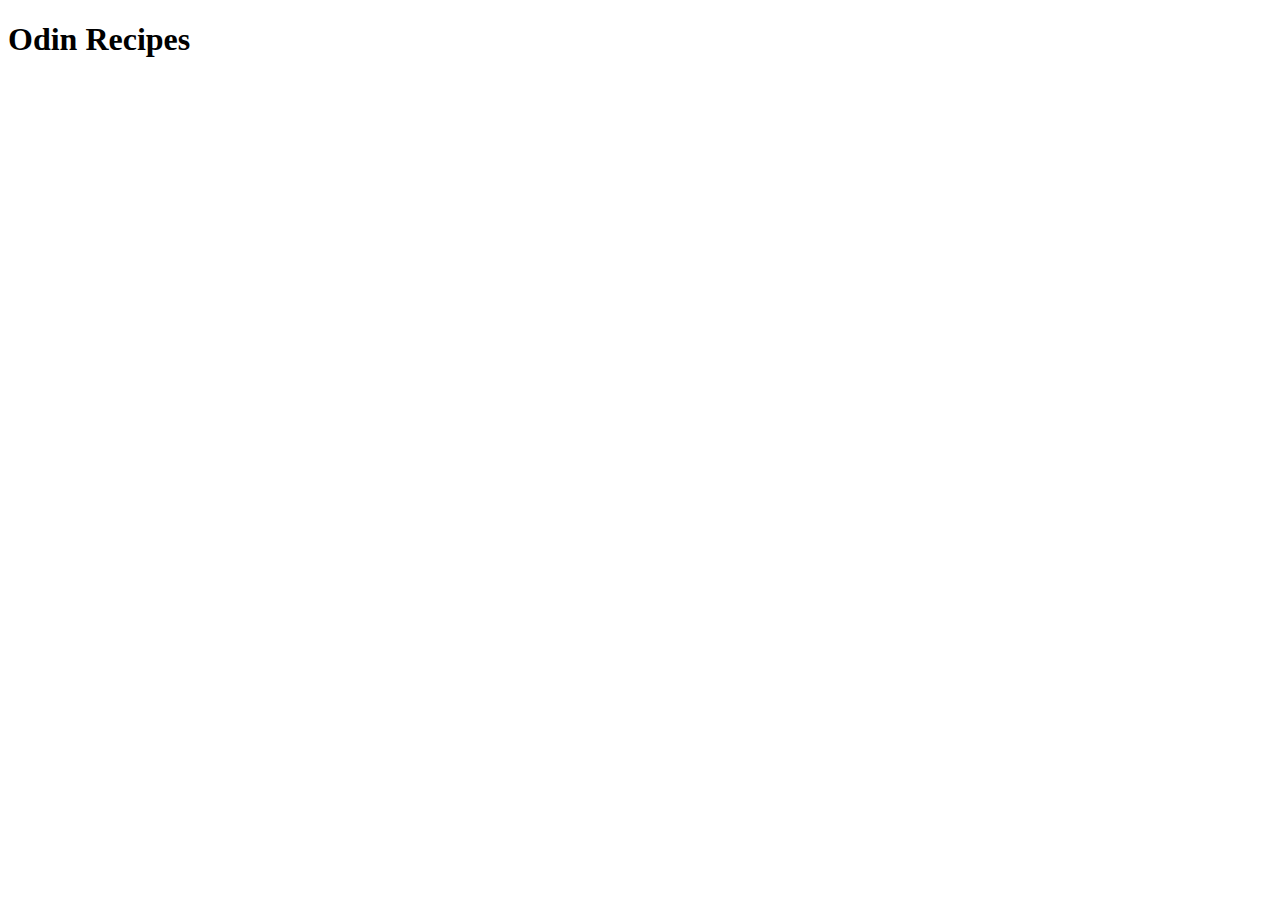
==== index.html @ 85b67c76 "Added the boilerplate to the index file i named the title'nandemonai'" ====
<!DOCTYPE html>
<html>
    <head>
        <meta charset="utf8">
        <meta content="width=devicewidth, initial-scale = 1.0">
        <title>NANDEMONAI</title>
    </head>
    <body>
        <h1>Odin Recipes</h1>
    </body>
</html>
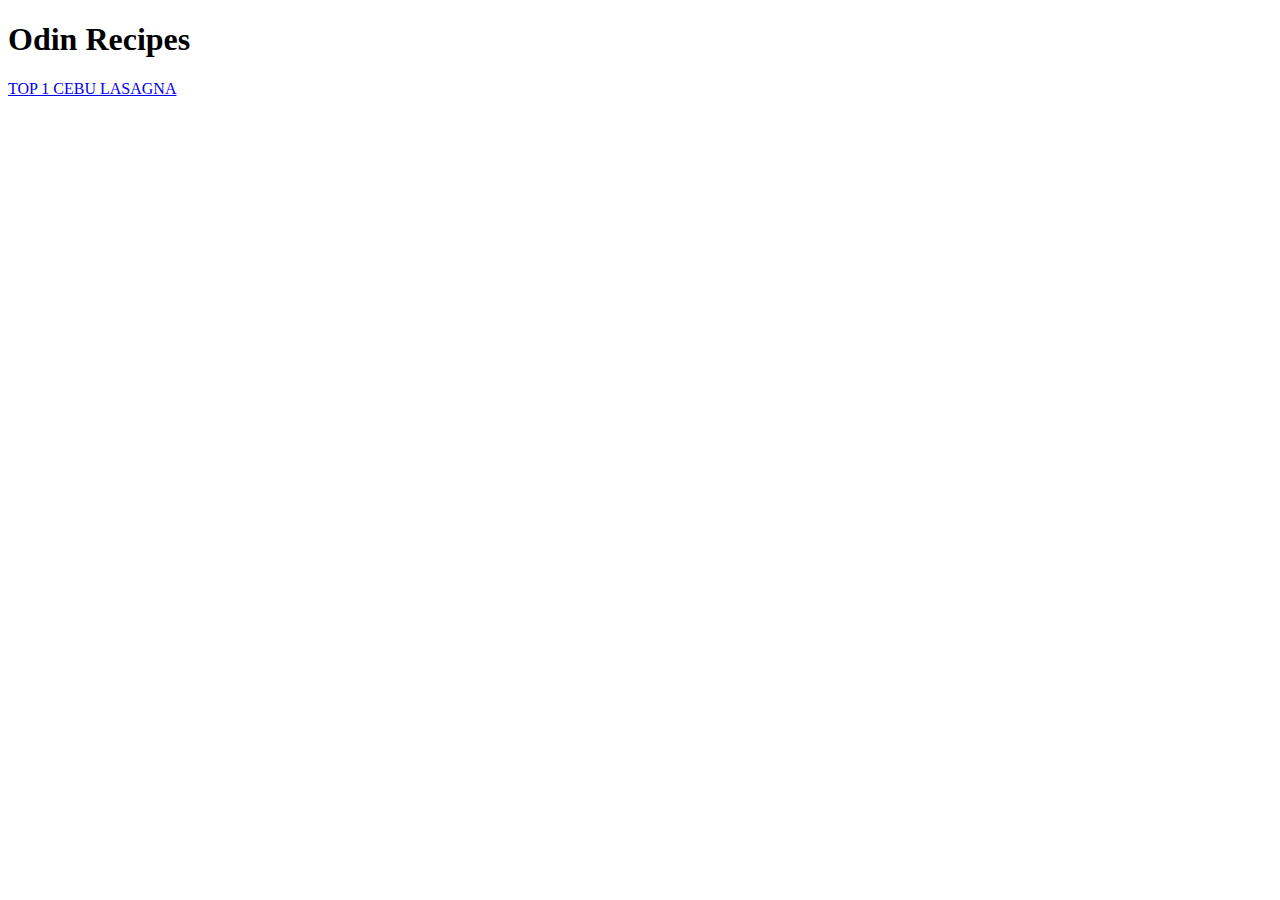
==== commit f4b19f23: "Added a new recipe called lasagna onion deluxe and added the link in index.html" ====
--- a/index.html
+++ b/index.html
@@ -7,5 +7,6 @@
     </head>
     <body>
         <h1>Odin Recipes</h1>
+        <a href="recipes/lasagna.html">TOP 1 CEBU LASAGNA</a>
     </body>
 </html>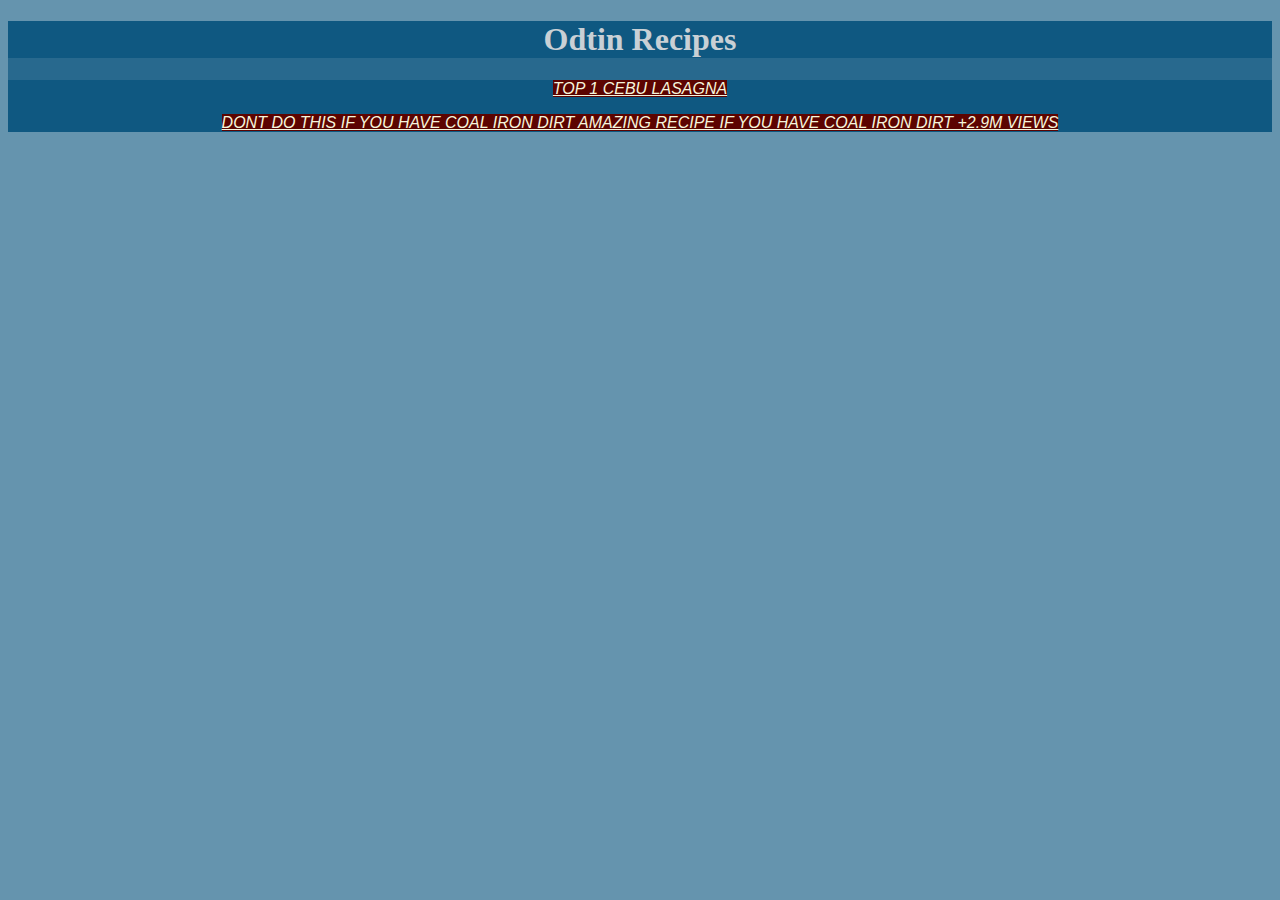
==== commit a27426b2: "Changed the homepage by adding background colors and aligning the text and also colored everything c" ====
--- a/index.html
+++ b/index.html
@@ -4,9 +4,15 @@
         <meta charset="utf8">
         <meta content="width=devicewidth, initial-scale = 1.0">
         <title>NANDEMONAI</title>
+        <link rel="stylesheet" href="styles.css">
     </head>
     <body>
-        <h1>Odin Recipes</h1>
-        <a href="recipes/lasagna.html">TOP 1 CEBU LASAGNA</a>
+        <h1>Odtin Recipes</h1>
+        <div>
+            <a href="recipes/lasagna.html">TOP 1 CEBU LASAGNA</a>
+                <p> </p>
+            <a href="recipes/hotdog.html">DONT DO THIS IF YOU HAVE COAL IRON DIRT AMAZING RECIPE IF YOU HAVE COAL IRON DIRT +2.9M VIEWS</a>
+                <p></p>
+        </div>
     </body>
 </html>--- a/styles.css
+++ b/styles.css
@@ -0,0 +1,15 @@
+*{
+    background-color:rgba(0, 77, 121, 0.603)
+}
+h1{
+    color: rgba(228, 226, 226, 0.877);
+    font-family: Cambria, Cochin, Georgia, Times, 'Times New Roman', serif;
+    text-align: center;
+}
+div{text-align: center;}
+a{
+    background-color: rgb(92, 4, 1);
+    color: beige;
+    font-family: Arial, Helvetica, sans-serif;
+    font-style: italic;
+}